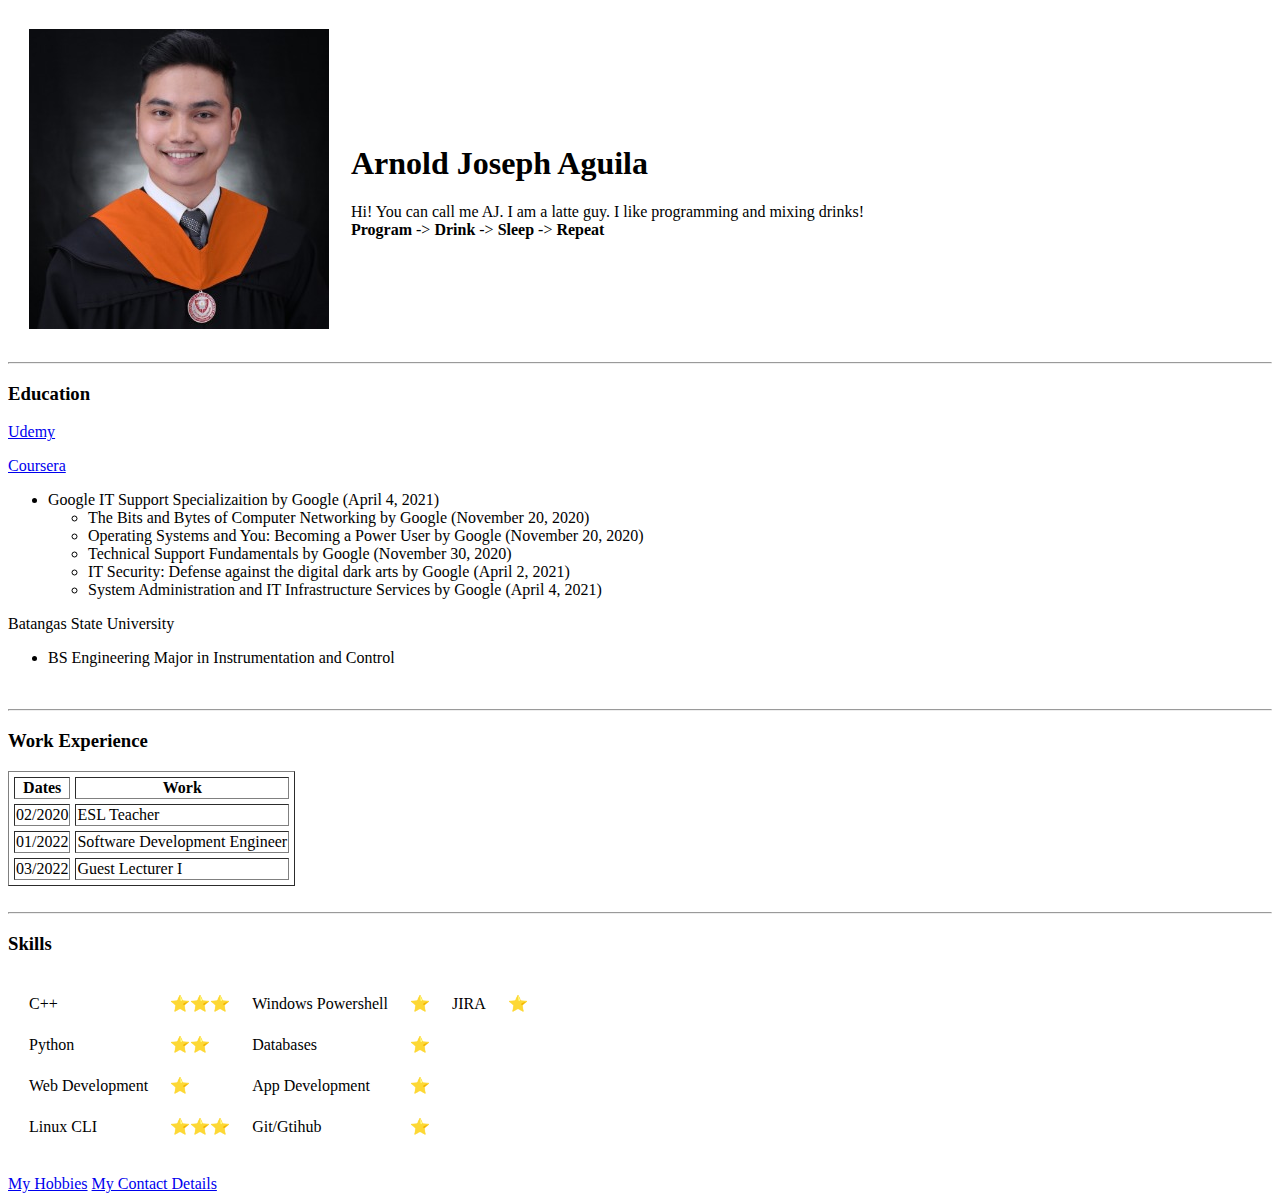
==== index.html @ 7893cec4 "Add initial personal website files" ====
<!DOCTYPE html>
<html lang="en" dir="ltr">

<head>
  <meta charset="utf-8">
  <title>Arnold Joseph's Personal Website</title>
</head>

<body>
  <table cellspacing="20">
    <tr>
      <td><img src="ajba_dp.jpeg" alt="arnold joseph aguila profile picture"></td>
      <td>
        <h1>Arnold Joseph Aguila</h1>
        Hi! You can call me AJ. I am a latte guy. I like programming and mixing drinks!
        <br>
        <strong>Program</strong> -> <strong>Drink</strong> -> <strong>Sleep</strong> -> <strong>Repeat</strong>
      </td>
    </tr>
  </table>

  <hr>

  <h3>Education</h3>
  <p><a href="https://www.udemy.com/">Udemy</a></p>
  <p><a href="https://www.coursera.org/">Coursera</a></p>
  <ul>
    <li>Google IT Support Specializaition by Google (April 4, 2021)</li>
    <ul>
      <li>The Bits and Bytes of Computer Networking by Google (November 20, 2020)</li>
      <li>Operating Systems and You: Becoming a Power User by Google (November 20, 2020)</li>
      <li>Technical Support Fundamentals by Google (November 30, 2020)</li>
      <li>IT Security: Defense against the digital dark arts by Google (April 2, 2021)</li>
      <li>System Administration and IT Infrastructure Services by Google (April 4, 2021)</li>
    </ul>
  </ul>
  <p>Batangas State University</p>
  <ul>
    <li>BS Engineering Major in Instrumentation and Control</li>
  </ul>

  <br>
  <hr>

  <h3>Work Experience</h3>
  <table border="1", cellspacing="5">
    <thead>
      <tr>
        <th>Dates</th>
        <th>Work</th>
      </tr>
    </thead>
    <tbody>
      <tr>
        <td>02/2020</td>
        <td>ESL Teacher</td>
      </tr>
      <tr>
        <td>01/2022</td>
        <td>Software Development Engineer</td>
      </tr>
      <tr>
        <td>03/2022</td>
        <td>Guest Lecturer I</td>
      </tr>
    </tbody>
  </table>

  <br>
  <hr>

  <h3>Skills</h3>
  <table cellspacing="20">
    <tbody>
      <tr>
        <td>C++</td><td>⭐⭐⭐</td>
        <td>Windows Powershell</td> <td>⭐</td>
        <td>JIRA</td><td>⭐</td>
      </tr>
      <tr>
        <td>Python</td><td>⭐⭐</td>
        <td>Databases</td><td>⭐</td>
      </tr>
      <tr>
        <td>Web Development</td><td>⭐</td>
        <td>App Development</td><td>⭐</td>
      </tr>
      <tr>
        <td>Linux CLI </td><td>⭐⭐⭐</td>
        <td>Git/Gtihub</td><td>⭐</td>
      </tr>
    </tbody>
  </table>

  <br>

  <a href="hobbies.html">My Hobbies</a>
  <a href="contact.html">My Contact Details</a>

</body>

</html>
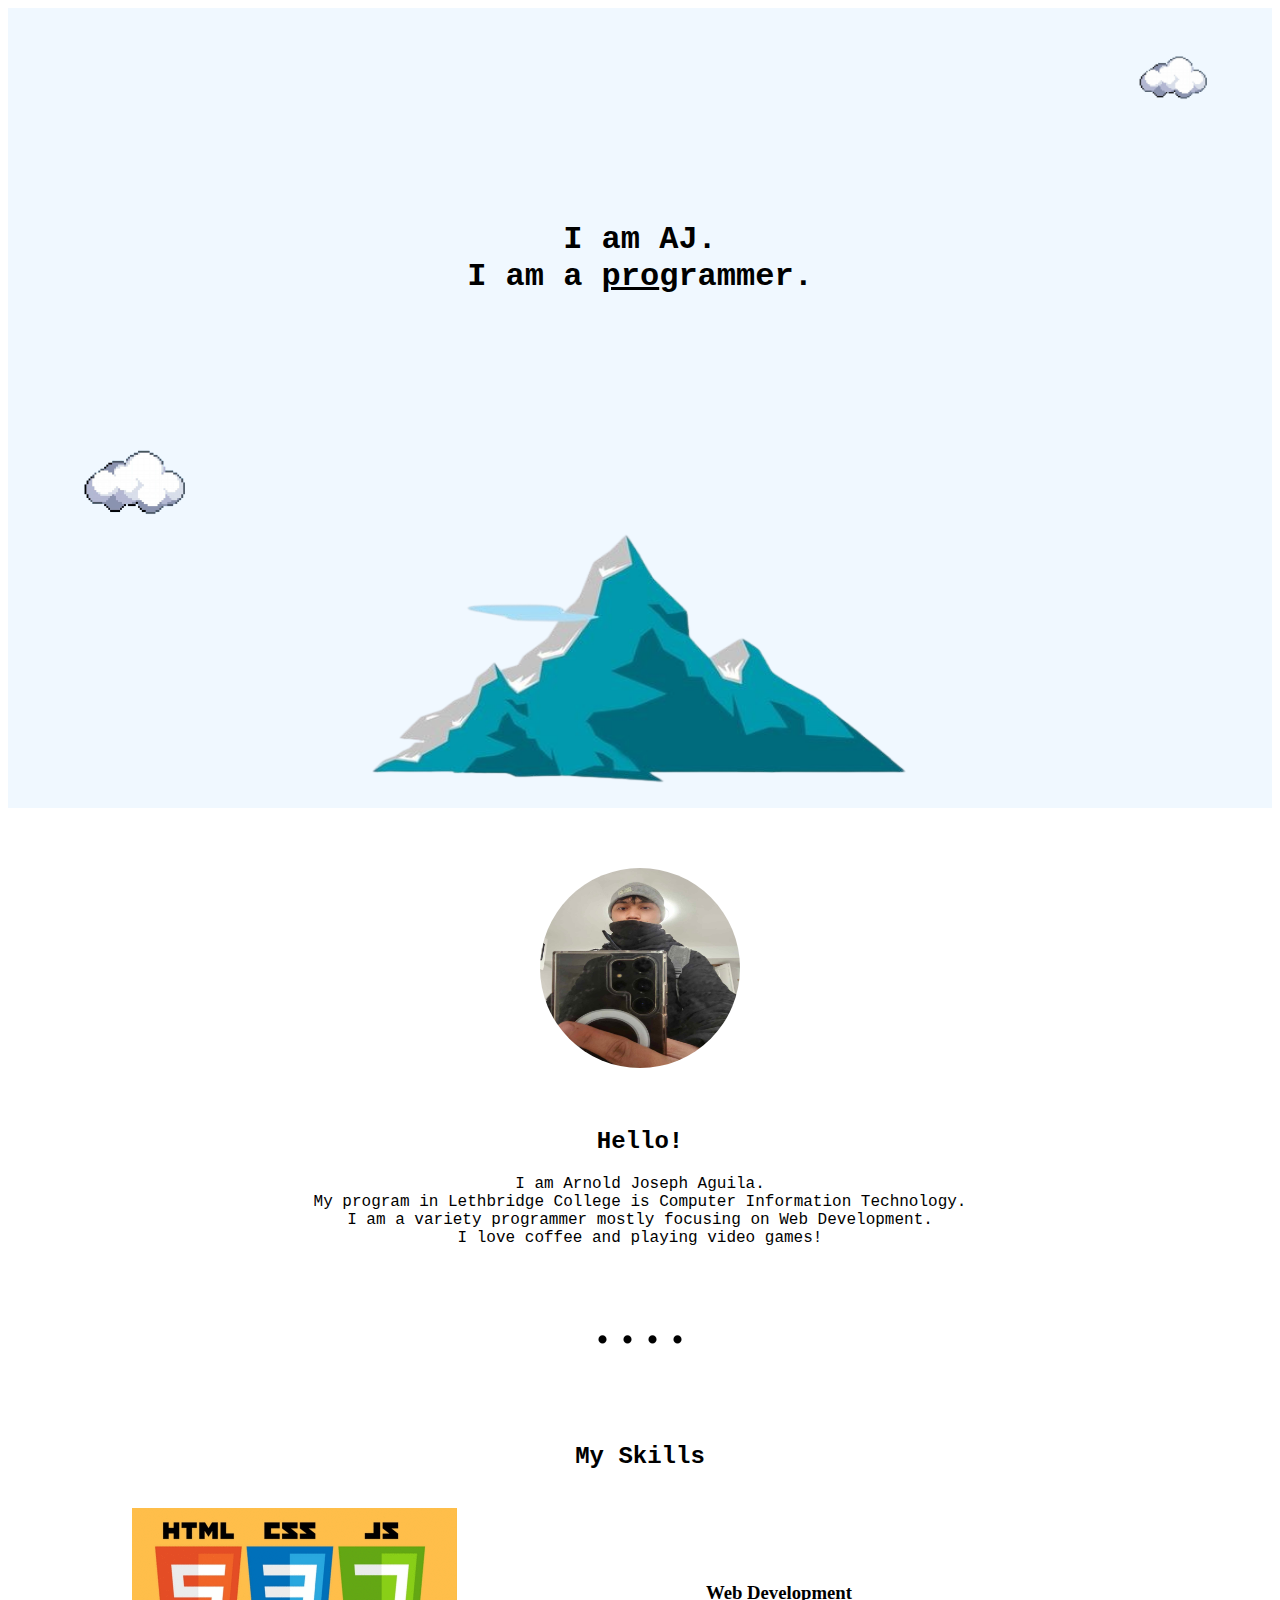
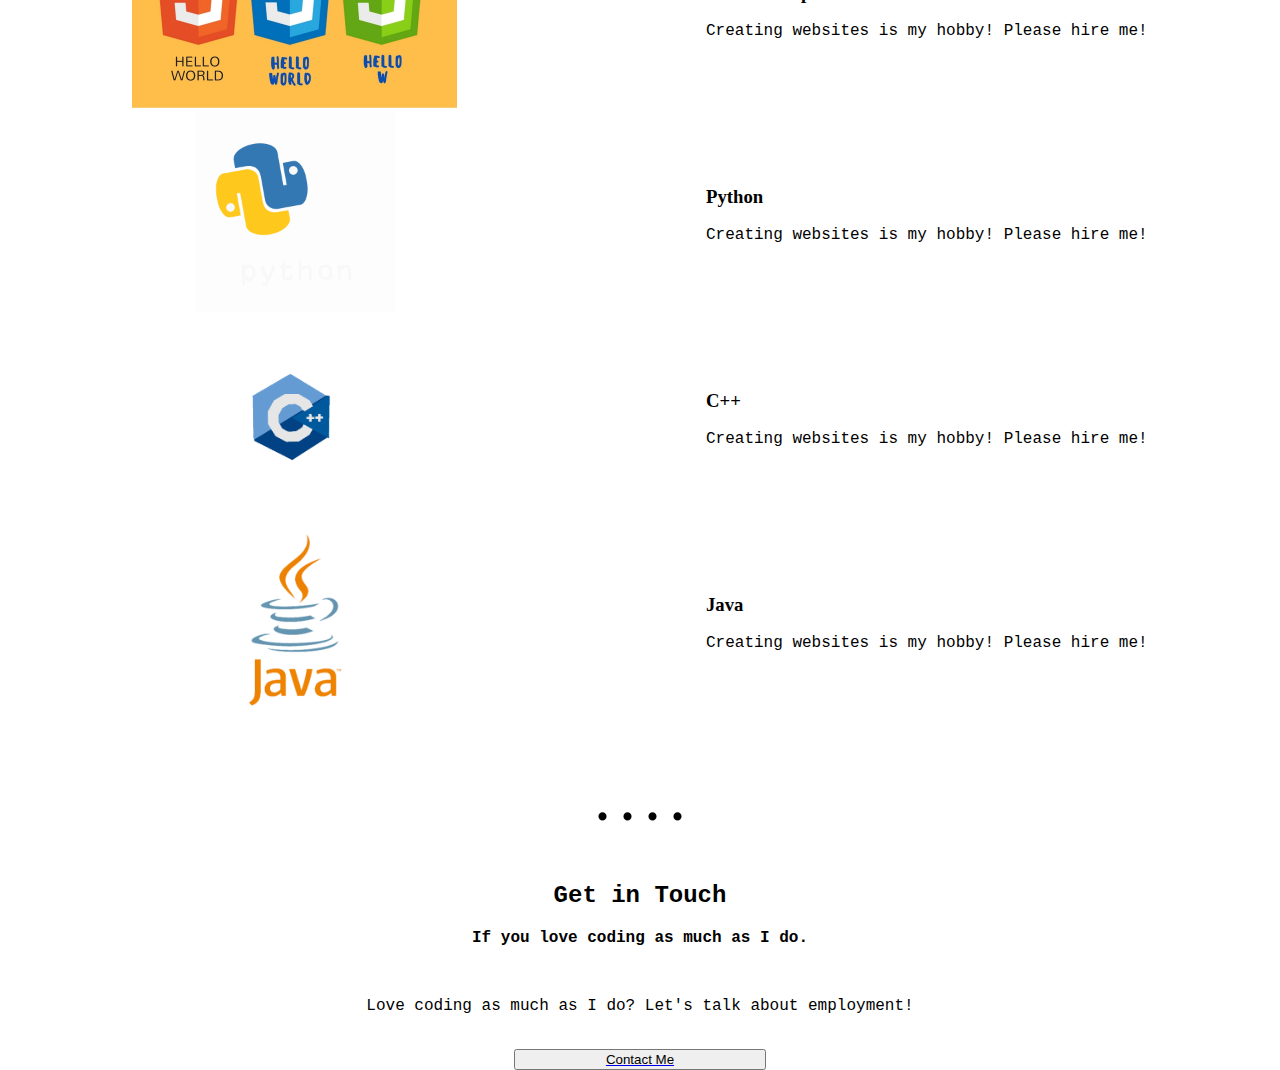
==== commit 38fb537a: "new personal website" ====
--- a/index.html
+++ b/index.html
@@ -1,102 +1,104 @@
 <!DOCTYPE html>
-<html lang="en" dir="ltr">
+<html lang="en">
+<!-- HEAD -->
+<head>
+    <meta charset="UTF-8">
+    <meta name="viewport" content="width=device-width, initial-scale=1.0">
+    <!-- CSS -->
+    <link rel="stylesheet" href="./styles.css">
+    <title>Personal Site</title>
+</head>
+<!-- BODY -->
+<body>
+    <!-- UPPER TOP -->
+    <div class="upper-top">
+        <img class="upper-cloud" src="./images/pixel-cloud-removebg.png" alt="">
+    </div>
 
-<head>
-  <meta charset="utf-8">
-  <title>Arnold Joseph's Personal Website</title>
-</head>
+    <!-- TOP DIV - color and name -->
+    <div class="top">
+        <h1 class="name">I am AJ. <br>I am a <u>pro</u>grammer.</h1>    
+    
+    </div>
 
-<body>
-  <table cellspacing="20">
-    <tr>
-      <td><img src="ajba_dp.jpeg" alt="arnold joseph aguila profile picture"></td>
-      <td>
-        <h1>Arnold Joseph Aguila</h1>
-        Hi! You can call me AJ. I am a latte guy. I like programming and mixing drinks!
+    <!-- LOWER TOP -->
+    <div class="lower-top">
+        <img class="lower-cloud" src="./images/pixel-cloud-removebg.png" alt="">
+    </div>
+    
+    <!-- MID DIV -->
+    <div class="mid">
+        <img id = "mtn" src="./images/mt-removebg-preview.png" alt="">
+    </div>
+
+    <!-- BOTTOM DIV -->
+    <div class="bot">
+        <img id = "icn" src="./images/ic.jpg" alt="">
+
+        <h2>Hello!</h2>
+
+        <p>I am Arnold Joseph Aguila.
+            <br>My program in Lethbridge College is Computer Information Technology.
+             <br>I am a variety programmer mostly focusing on Web Development. 
+            <br>I love coffee and playing video games!
+        </p>
+
+        <h3 class="dots">. . . .</h3>
+
         <br>
-        <strong>Program</strong> -> <strong>Drink</strong> -> <strong>Sleep</strong> -> <strong>Repeat</strong>
-      </td>
-    </tr>
-  </table>
+        <h2>My Skills</h2>
+        <br>
+        
+        
+        <div class="grid-container">
 
-  <hr>
+            <div class="grid-item">
+                <img class = "skill-image" src="./images/web.gif" alt="">
+            </div>
+            <div class="grid-item">
+                <h3>Web Development</h3>
+                <p>Creating websites is my hobby! Please hire me!</p>
+            </div>
+            
+            <div class="grid-item">
+                <img class = "skill-image" src="./images/py.gif" alt="">
+            </div>
+            <div class="grid-item">
+                <h3>Python</h3>
+                <p>Creating websites is my hobby! Please hire me!</p>
+            </div>
+            
+            <div class="grid-item">
+                <img class = "skill-image" src="./images/cpp.gif" alt="">
+            </div>
+            <div class="grid-item">
+                <h3>C++</h3>
+                <p>Creating websites is my hobby! Please hire me!</p>
+            </div>
 
-  <h3>Education</h3>
-  <p><a href="https://www.udemy.com/">Udemy</a></p>
-  <p><a href="https://www.coursera.org/">Coursera</a></p>
-  <ul>
-    <li>Google IT Support Specializaition by Google (April 4, 2021)</li>
-    <ul>
-      <li>The Bits and Bytes of Computer Networking by Google (November 20, 2020)</li>
-      <li>Operating Systems and You: Becoming a Power User by Google (November 20, 2020)</li>
-      <li>Technical Support Fundamentals by Google (November 30, 2020)</li>
-      <li>IT Security: Defense against the digital dark arts by Google (April 2, 2021)</li>
-      <li>System Administration and IT Infrastructure Services by Google (April 4, 2021)</li>
-    </ul>
-  </ul>
-  <p>Batangas State University</p>
-  <ul>
-    <li>BS Engineering Major in Instrumentation and Control</li>
-  </ul>
+            <div class="grid-item">
+                <img class = "skill-image" src="./images/jav.gif" alt="">
+            </div>
+            <div class="grid-item">
+                <h3>Java</h3>
+                <p>Creating websites is my hobby! Please hire me!</p>
+            </div>
+        </div>
+        <h3 class="dots">. . . .</h3>
 
-  <br>
-  <hr>
+        <h2> Get in Touch</h2>
+        <p><b>If you love coding as much as I do.</b></p>
+        <br>
 
-  <h3>Work Experience</h3>
-  <table border="1", cellspacing="5">
-    <thead>
-      <tr>
-        <th>Dates</th>
-        <th>Work</th>
-      </tr>
-    </thead>
-    <tbody>
-      <tr>
-        <td>02/2020</td>
-        <td>ESL Teacher</td>
-      </tr>
-      <tr>
-        <td>01/2022</td>
-        <td>Software Development Engineer</td>
-      </tr>
-      <tr>
-        <td>03/2022</td>
-        <td>Guest Lecturer I</td>
-      </tr>
-    </tbody>
-  </table>
+        <p>Love coding as much as I do? Let's talk about employment!</p>
+        <br>
 
-  <br>
-  <hr>
+        <a href="mailto:aphestos.norm@gmail.com">
+            <button id= "button" type="button">Contact Me</button>
+        </a>
+        
 
-  <h3>Skills</h3>
-  <table cellspacing="20">
-    <tbody>
-      <tr>
-        <td>C++</td><td>⭐⭐⭐</td>
-        <td>Windows Powershell</td> <td>⭐</td>
-        <td>JIRA</td><td>⭐</td>
-      </tr>
-      <tr>
-        <td>Python</td><td>⭐⭐</td>
-        <td>Databases</td><td>⭐</td>
-      </tr>
-      <tr>
-        <td>Web Development</td><td>⭐</td>
-        <td>App Development</td><td>⭐</td>
-      </tr>
-      <tr>
-        <td>Linux CLI </td><td>⭐⭐⭐</td>
-        <td>Git/Gtihub</td><td>⭐</td>
-      </tr>
-    </tbody>
-  </table>
-
-  <br>
-
-  <a href="hobbies.html">My Hobbies</a>
-  <a href="contact.html">My Contact Details</a>
-
+    </div>
 </body>
 
-</html>
+</html>--- a/styles.css
+++ b/styles.css
@@ -0,0 +1,138 @@
+h2{
+    font-family: 'Courier New', Courier, monospace;
+    text-align: center;
+}
+
+p{
+    text-align: center;
+    font-family: 'Courier New', Courier, monospace;
+
+}
+
+span{
+    text-align: center;
+    vertical-align: 50px;
+    font-family: 'Courier New', Courier, monospace;
+
+}
+.upper-top{
+    background-color: aliceblue;
+    text-align: center; /* Center the text horizontally */
+    display: flex;
+    justify-content: right;
+    height: 100px;
+    
+}
+
+.top{
+    background-color: aliceblue;
+    text-align: center; /* Center the text horizontally */
+    display: flex;
+    justify-content: center;
+    align-items: center;
+    height: 300px;
+    
+}
+
+.lower-top{
+    background-color: aliceblue;
+    text-align: center; /* Center the text horizontally */
+    display: flex;
+    justify-content: left;
+    height: 100px;
+
+}
+
+.upper-cloud{
+    height: 100px;
+    margin-right: 50px;
+    margin-top: 20px;
+}
+
+.lower-cloud{
+    height: 150px;
+    margin-left: 50px;
+    margin-bottom: 20px;
+}
+
+.name{
+    font-family: 'Courier New', Courier, monospace;
+}
+
+.mid{
+    background-color: aliceblue;
+    display: flex;
+    height: auto;
+    
+}
+
+.bot{
+    height: 200px;
+    background-color: white;
+}
+
+.dots{
+    color:black;
+    font-size: 50px;
+    text-align: center;
+}
+
+.sidetext{
+    display: flex;
+    align-items: center;
+    justify-content: center;
+}
+
+.imagcon{
+    max-width: 25%;
+    max-height:15%;
+    float: left;
+}
+
+.text{
+    font-size: 20px;
+    padding-left: 20px;
+    padding-top: 20%;
+    float: left;
+}
+
+.skill-image{
+    height: 200px;
+}
+
+#mtn{
+    display: block;
+    margin-left: auto;
+    margin-right: auto;
+    width: 50%;
+    height: 300px;
+
+    text-align: middle;
+}
+
+#icn{
+    border-radius: 50%;
+    height: 200px;
+    width: 200px;
+    display: block;
+    margin-left: auto;
+    margin-right: auto;
+    margin-top: 20px;
+    padding: 40px;
+}
+
+.grid-container{
+    display: grid;
+    grid-template-columns: auto auto;
+}
+
+.grid-item{
+    margin: auto;
+}
+
+#button{
+    display: block;
+    margin-left: auto;
+    margin-right: auto;
+    width: 20%;
+}